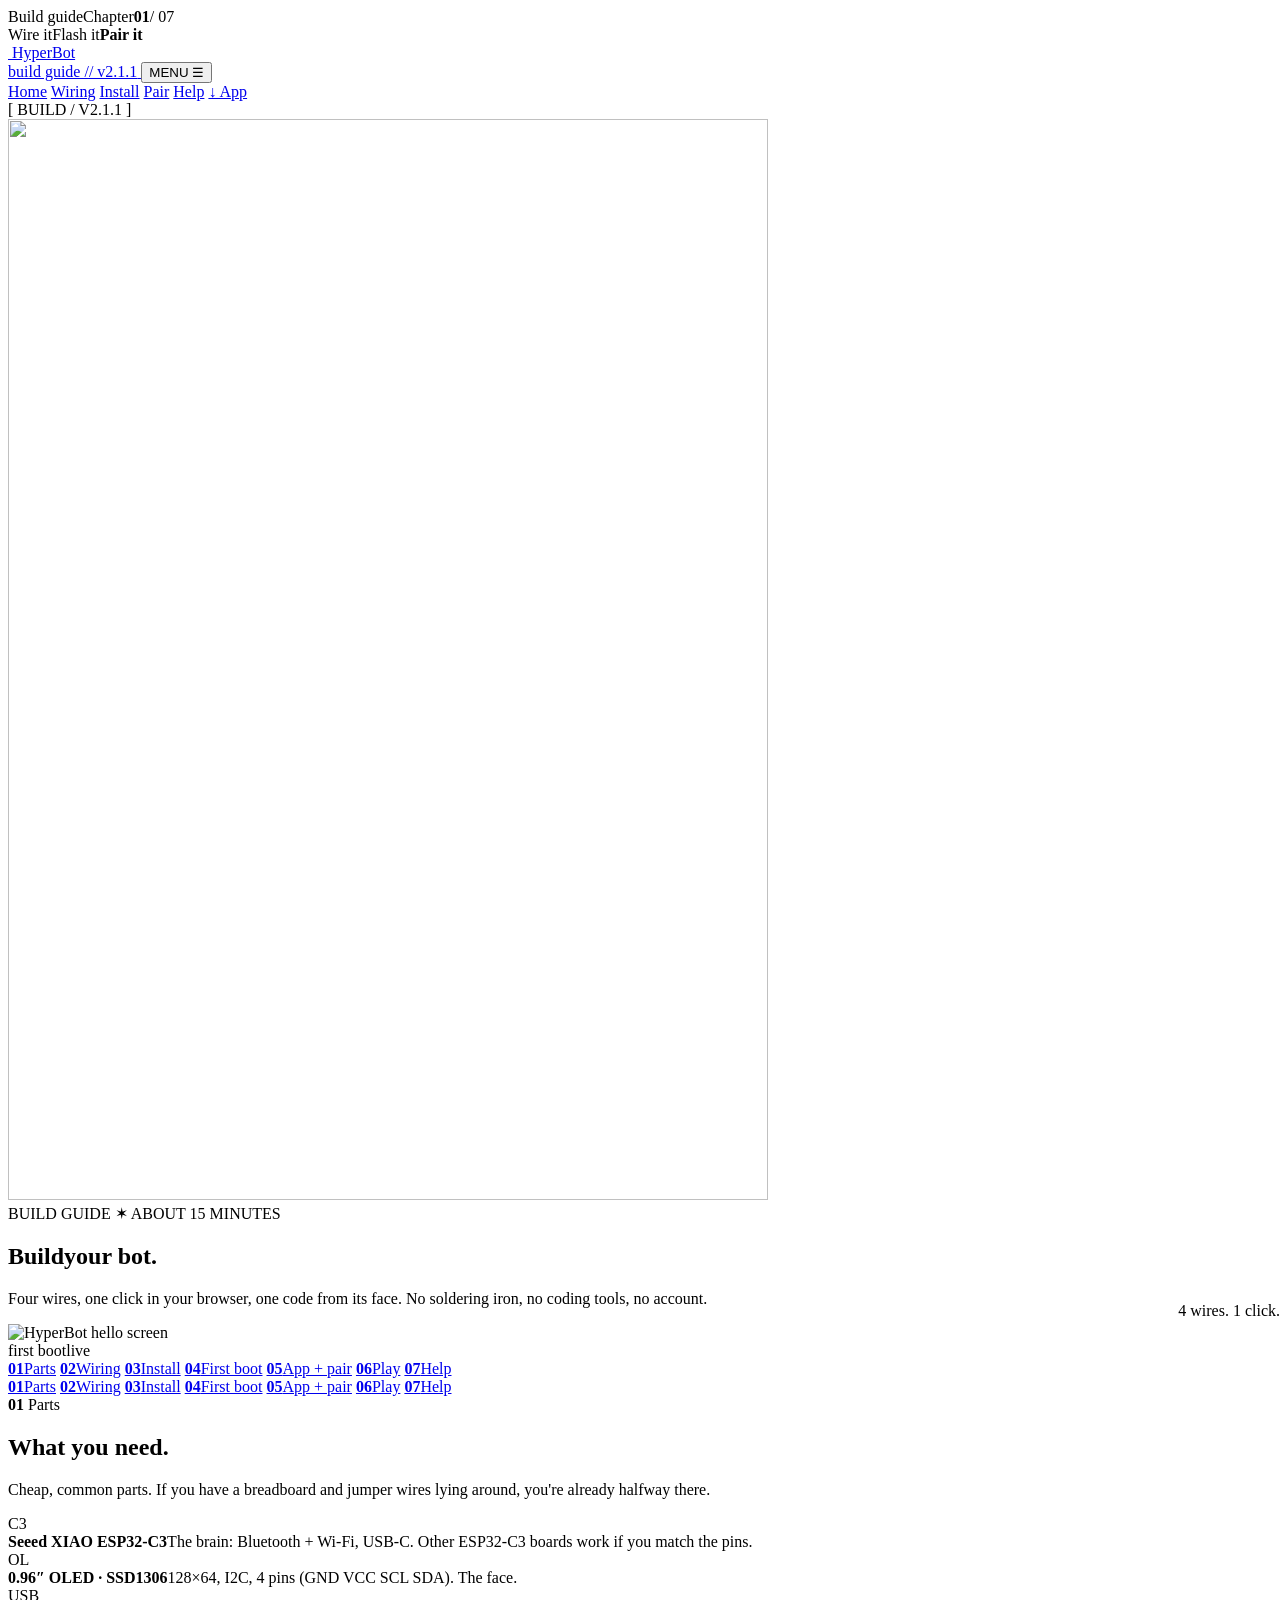
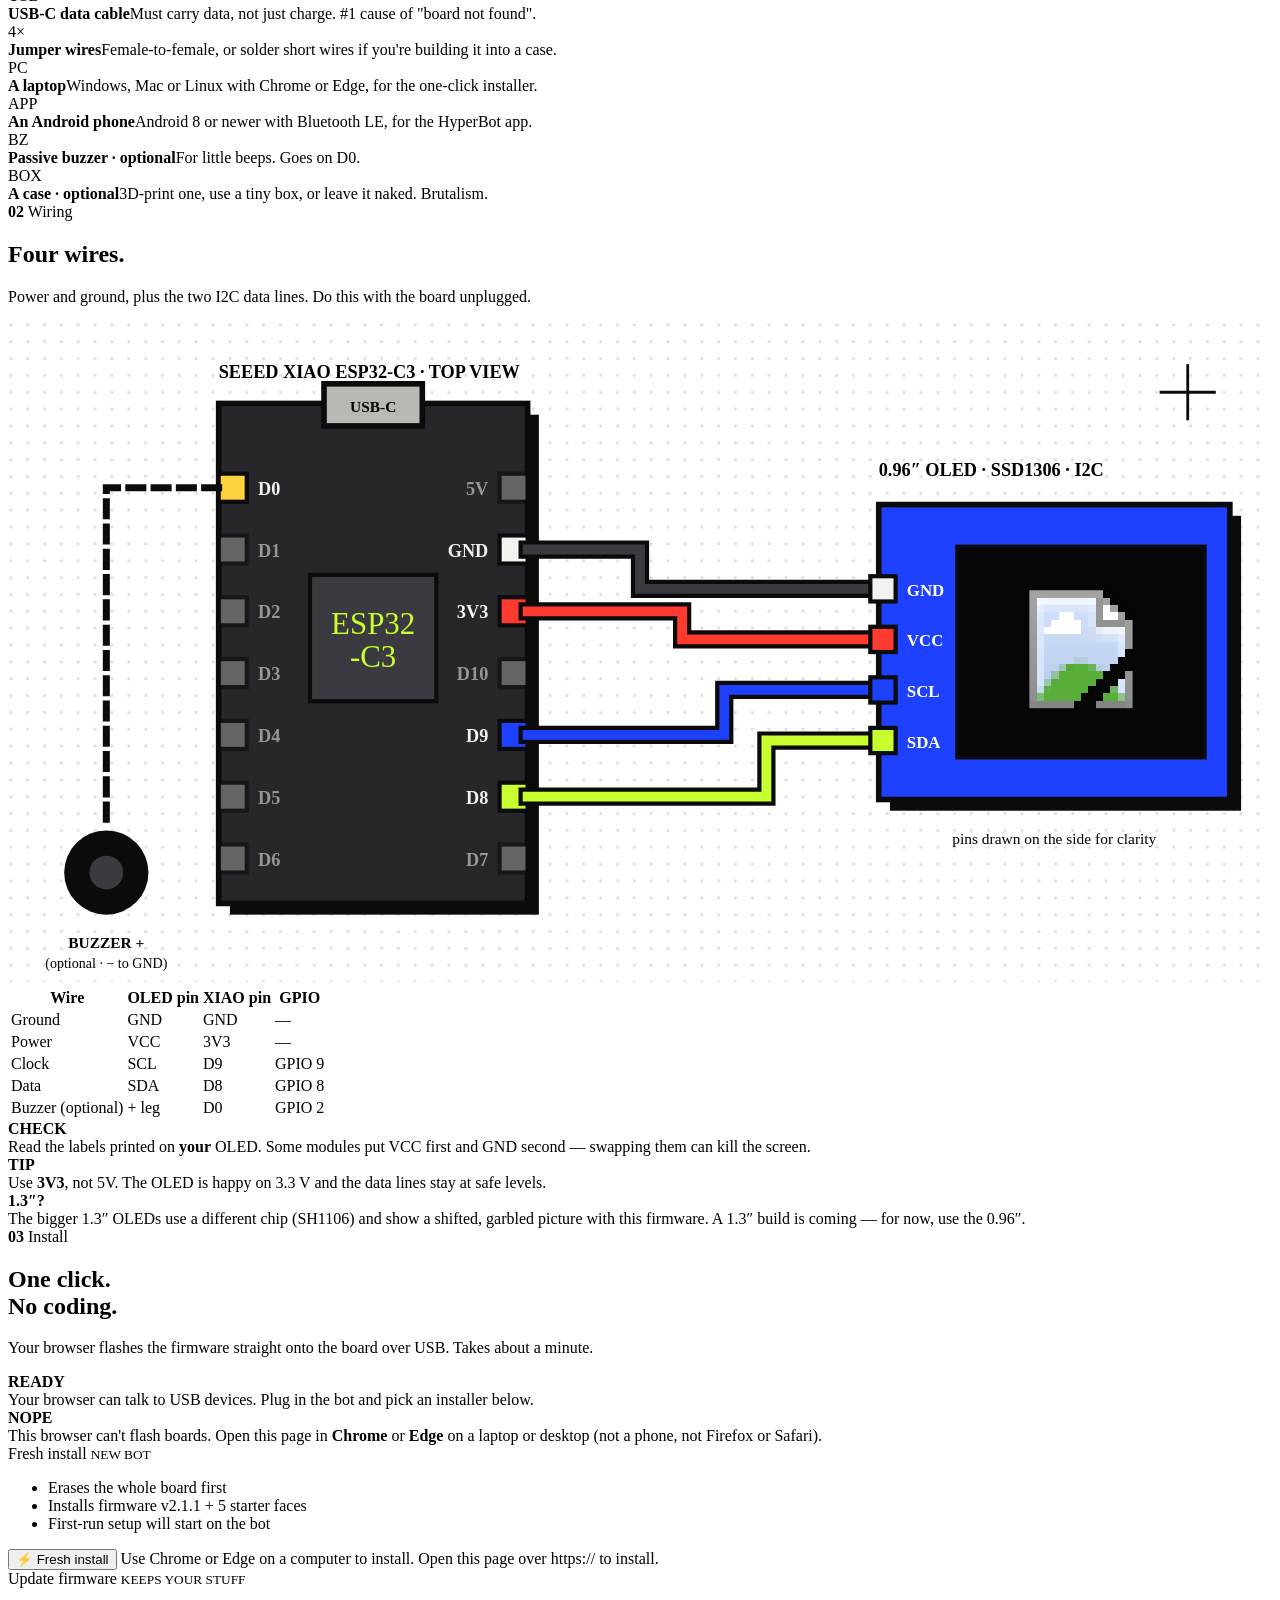
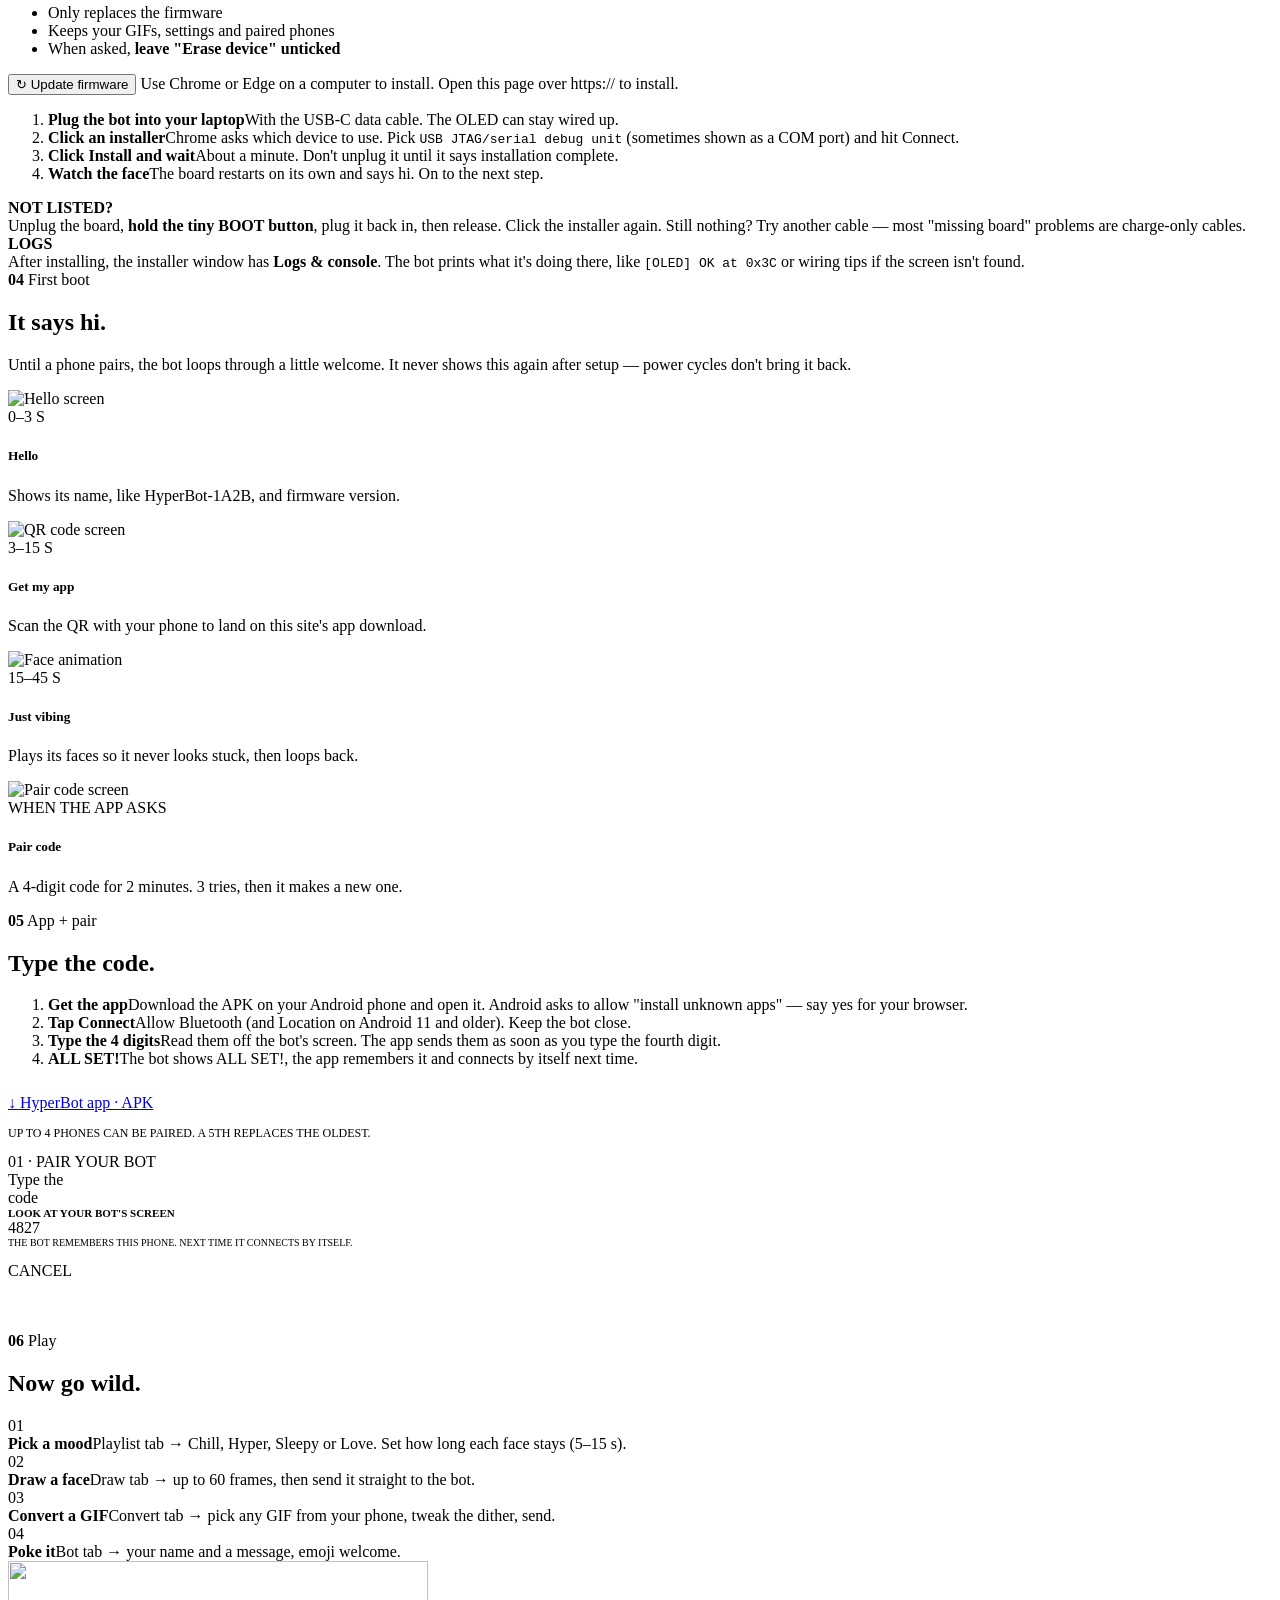
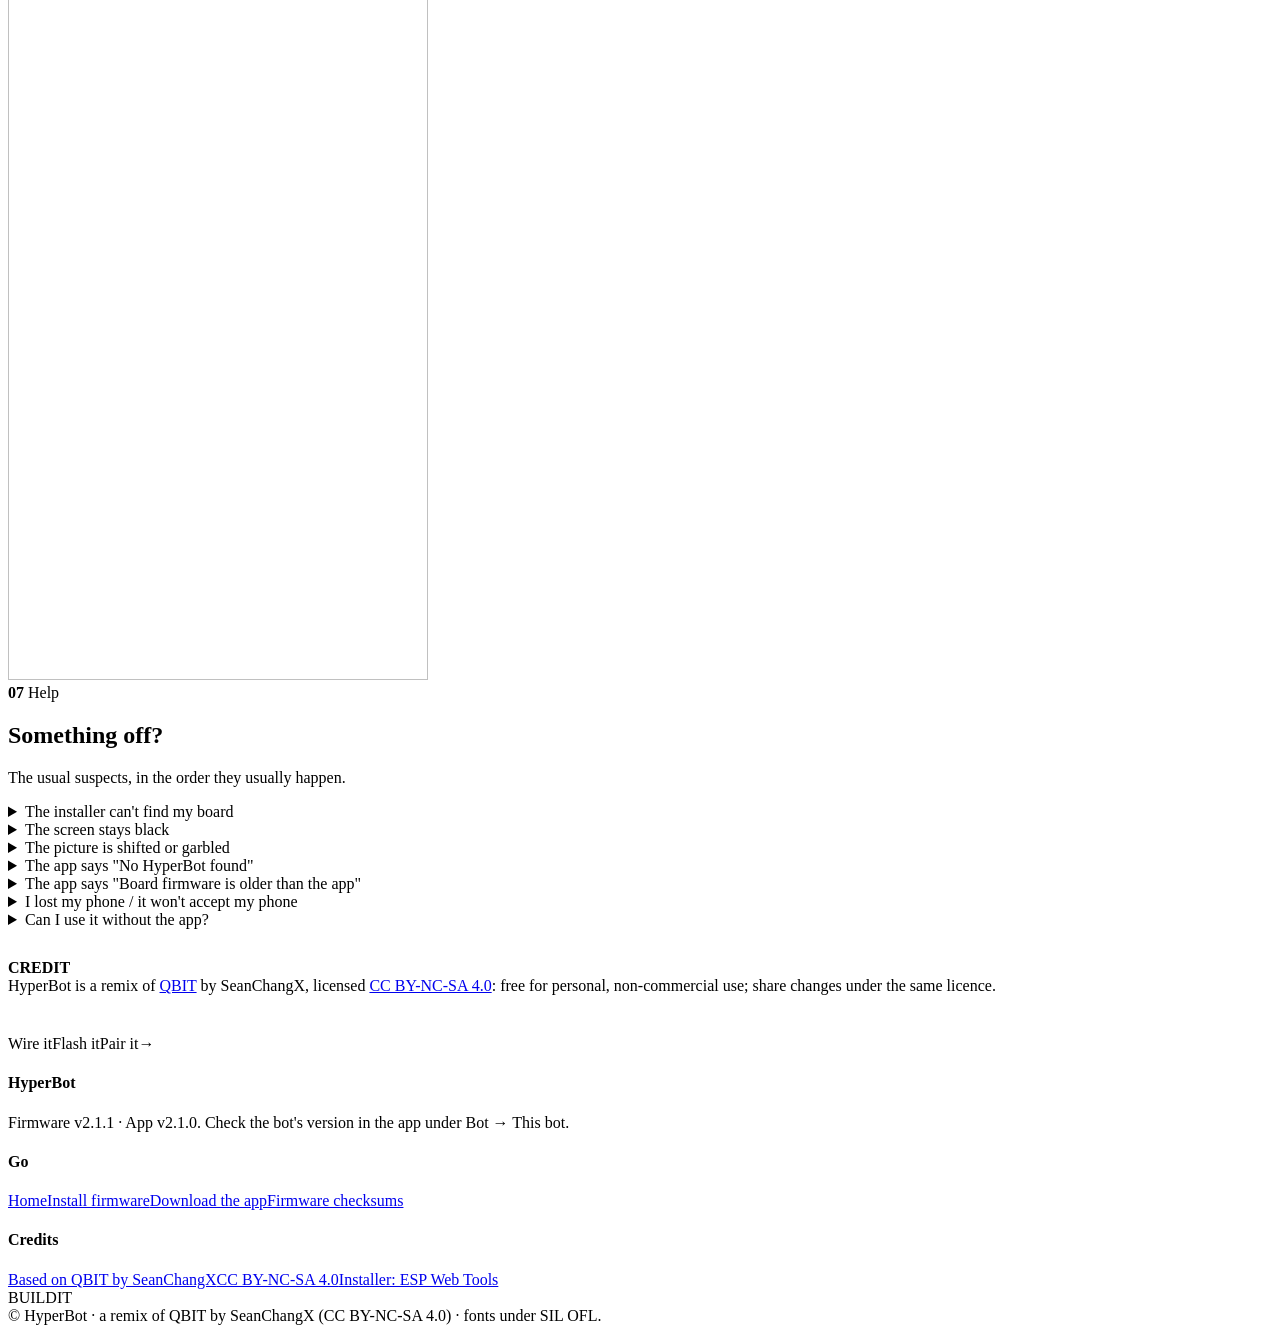
==== web/build.html @ a60280fb "DONE" ====
<!doctype html>
<html lang="en">
<head>
<meta charset="utf-8">
<meta name="viewport" content="width=device-width, initial-scale=1">
<title>Build your HyperBot — wiring, installer, setup</title>
<meta name="description" content="Wire an ESP32-C3 to a 0.96 inch OLED, flash HyperBot from your browser in one click, then pair it with the Android app.">
<meta property="og:title" content="Build your HyperBot">
<meta property="og:image" content="/assets/img/og.png">
<meta name="theme-color" content="#0b0b0c">
<link rel="icon" href="/favicon.svg" type="image/svg+xml">
<link rel="preload" href="/assets/img/winged_grey.webp" as="image">
<link rel="stylesheet" href="/assets/css/site.css">
<script type="module" src="https://unpkg.com/esp-web-tools@10/dist/web/install-button.js?module"></script>
<noscript><style>.reveal,.frame-in>*,.line-mask>span,.intro,.pop-in{opacity:1!important;transform:none!important;clip-path:none!important}.frame-in::after{display:none}</style></noscript>
</head>
<body>
<div class="progress-bar" aria-hidden="true"></div>
<div class="rail l" aria-hidden="true"><span>Build guide</span><i></i><span>Chapter</span><b data-chapter>01</b><span>/ 07</span></div>
<div class="rail r" aria-hidden="true"><span>Wire it</span><i></i><span>Flash it</span><i></i><b>Pair it</b></div>

<header class="nav">
  <div class="wrap">
    <a class="brand" href="/">
      <span class="brand-tile"><img src="/assets/img/logo.svg" alt=""></span>
      <span><span class="brand-name">HyperBot</span><br><span class="brand-tag">build guide // v2.1.1</span></span>
    </a>
    <button class="nav-toggle" aria-expanded="false" aria-label="Menu">MENU ☰</button>
    <nav class="nav-links">
      <a href="/">Home</a>
      <a href="#wiring">Wiring</a>
      <a class="active" href="#install">Install</a>
      <a href="#pair">Pair</a>
      <a href="#help">Help</a>
      <a class="cta" href="/downloads/HyperBot-2.1.0.apk" download>↓ App</a>
    </nav>
  </div>
</header>

<!-- ============================================================ HERO -->
<section class="build-hero grid-bg">
  <span class="coord" style="left:24px;top:20px">[ BUILD / V2.1.1 ]</span>
  <div class="wrap">
    <img class="art build-winged intro d2" data-speed="-0.1" src="/assets/img/winged_grey.webp" alt="" aria-hidden="true" width="760" height="1081">
    <div class="build-hero-grid">
      <div>
        <div class="kicker intro"><span data-type="BUILD GUIDE ✶ ABOUT 15 MINUTES">BUILD GUIDE ✶ ABOUT 15 MINUTES</span></div>
        <h1 class="h1" style="margin-top:20px"><span class="line-mask"><span>Build</span></span><span class="line-mask"><span>your <span class="block-blue">bot.</span></span></span></h1>
        <p class="lead intro d1">Four wires, one click in your browser, one code from its face. No soldering iron, no coding tools, no account.</p>
      </div>
      <div style="position:relative" class="intro d2 framed">
        <span class="scanline"></span>
        <div class="oled"><img src="/assets/faces/setup_hello.png" alt="HyperBot hello screen"></div>
        <div class="oled-cap"><span>first boot</span><span class="live">live</span></div>
        <span class="sticker pop-in" style="position:absolute;right:-8px;top:-22px">4 wires. 1 click.</span>
      </div>
    </div>
    <nav class="progress intro d3" aria-label="Steps">
      <a href="#parts"><b>01</b>Parts</a>
      <a href="#wiring"><b>02</b>Wiring</a>
      <a href="#install"><b>03</b>Install</a>
      <a href="#boot"><b>04</b>First boot</a>
      <a href="#pair"><b>05</b>App + pair</a>
      <a href="#use"><b>06</b>Play</a>
      <a href="#help"><b>07</b>Help</a>
    </nav>
  </div>
</section>
<div class="meander" aria-hidden="true"></div>

<div class="wrap layout">
  <aside class="side" aria-label="Chapters">
    <a href="#parts"><b>01</b>Parts</a>
    <a href="#wiring"><b>02</b>Wiring</a>
    <a href="#install"><b>03</b>Install</a>
    <a href="#boot"><b>04</b>First boot</a>
    <a href="#pair"><b>05</b>App + pair</a>
    <a href="#use"><b>06</b>Play</a>
    <a href="#help"><b>07</b>Help</a>
  </aside>

  <main>
    <!-- ======================================================== 01 PARTS -->
    <section class="chapter" id="parts">
      <div class="sec-num reveal fade"><b>01</b> Parts</div>
      <h2 class="h2 reveal l">What you <span class="block-lime">need.</span></h2>
      <p class="lead reveal fade">Cheap, common parts. If you have a breadboard and jumper wires lying around, you're already halfway there.</p>
      <div class="parts" data-stagger="0.06">
        <div class="part"><span class="ico">C3</span><div><strong>Seeed XIAO ESP32-C3</strong><span>The brain: Bluetooth + Wi-Fi, USB-C. Other ESP32-C3 boards work if you match the pins.</span></div></div>
        <div class="part"><span class="ico">OL</span><div><strong>0.96″ OLED · SSD1306</strong><span>128×64, I2C, 4 pins (GND VCC SCL SDA). The face.</span></div></div>
        <div class="part"><span class="ico">USB</span><div><strong>USB-C data cable</strong><span>Must carry data, not just charge. #1 cause of "board not found".</span></div></div>
        <div class="part"><span class="ico">4×</span><div><strong>Jumper wires</strong><span>Female-to-female, or solder short wires if you're building it into a case.</span></div></div>
        <div class="part"><span class="ico">PC</span><div><strong>A laptop</strong><span>Windows, Mac or Linux with Chrome or Edge, for the one-click installer.</span></div></div>
        <div class="part"><span class="ico">APP</span><div><strong>An Android phone</strong><span>Android 8 or newer with Bluetooth LE, for the HyperBot app.</span></div></div>
        <div class="part opt"><span class="ico">BZ</span><div><strong>Passive buzzer · optional</strong><span>For little beeps. Goes on D0.</span></div></div>
        <div class="part opt"><span class="ico">BOX</span><div><strong>A case · optional</strong><span>3D-print one, use a tiny box, or leave it naked. Brutalism.</span></div></div>
      </div>
    </section>

    <!-- ======================================================== 02 WIRING -->
    <section class="chapter" id="wiring">
      <div class="sec-num reveal fade"><b>02</b> Wiring</div>
      <h2 class="h2 reveal l">Four <span class="block-blue">wires.</span></h2>
      <p class="lead">Power and ground, plus the two I2C data lines. Do this with the board unplugged.</p>

      <div class="wiring frame-in framed">
        <svg viewBox="0 0 900 470" role="img" aria-label="Wiring diagram: XIAO 3V3 to OLED VCC, GND to GND, D9 to SCL, D8 to SDA">
          <defs>
            <pattern id="dots" width="12" height="12" patternUnits="userSpaceOnUse"><circle cx="2" cy="2" r="1.2" fill="#0b0b0c" opacity=".14"/></pattern>
          </defs>
          <rect width="900" height="470" fill="url(#dots)"/>
          <!-- XIAO board -->
          <text x="150" y="40" font-family="Space Mono" font-weight="700" font-size="13">SEEED XIAO ESP32-C3 · TOP VIEW</text>
          <rect x="158" y="66" width="220" height="356" fill="#0b0b0c"/>
          <rect x="150" y="58" width="220" height="356" fill="#26262b" stroke="#0b0b0c" stroke-width="4"/>
          <rect x="225" y="44" width="70" height="30" fill="#b9b9b4" stroke="#0b0b0c" stroke-width="4"/>
          <text x="260" y="64" text-anchor="middle" font-family="Space Mono" font-weight="700" font-size="11">USB-C</text>
          <rect x="215" y="180" width="90" height="90" fill="#3a3a40" stroke="#0b0b0c" stroke-width="3"/>
          <text x="260" y="222" text-anchor="middle" fill="#c8ff2e" font-family="Anton" font-size="22">ESP32</text>
          <text x="260" y="246" text-anchor="middle" fill="#c8ff2e" font-family="Anton" font-size="22">-C3</text>
          <g font-family="Space Mono" font-weight="700" font-size="13" fill="#f3f2ee">
            <!-- left pins -->
            <g><rect x="150" y="108" width="20" height="20" fill="#ffd23f" stroke="#0b0b0c" stroke-width="3"/><text x="178" y="123">D0</text></g>
            <g opacity=".55"><rect x="150" y="152" width="20" height="20" fill="#9a9a95" stroke="#0b0b0c" stroke-width="3"/><text x="178" y="167">D1</text></g>
            <g opacity=".55"><rect x="150" y="196" width="20" height="20" fill="#9a9a95" stroke="#0b0b0c" stroke-width="3"/><text x="178" y="211">D2</text></g>
            <g opacity=".55"><rect x="150" y="240" width="20" height="20" fill="#9a9a95" stroke="#0b0b0c" stroke-width="3"/><text x="178" y="255">D3</text></g>
            <g opacity=".55"><rect x="150" y="284" width="20" height="20" fill="#9a9a95" stroke="#0b0b0c" stroke-width="3"/><text x="178" y="299">D4</text></g>
            <g opacity=".55"><rect x="150" y="328" width="20" height="20" fill="#9a9a95" stroke="#0b0b0c" stroke-width="3"/><text x="178" y="343">D5</text></g>
            <g opacity=".55"><rect x="150" y="372" width="20" height="20" fill="#9a9a95" stroke="#0b0b0c" stroke-width="3"/><text x="178" y="387">D6</text></g>
            <!-- right pins -->
            <g opacity=".55"><rect x="350" y="108" width="20" height="20" fill="#9a9a95" stroke="#0b0b0c" stroke-width="3"/><text x="342" y="123" text-anchor="end">5V</text></g>
            <g><rect x="350" y="152" width="20" height="20" fill="#f3f2ee" stroke="#0b0b0c" stroke-width="3"/><text x="342" y="167" text-anchor="end">GND</text></g>
            <g><rect x="350" y="196" width="20" height="20" fill="#ff3b30" stroke="#0b0b0c" stroke-width="3"/><text x="342" y="211" text-anchor="end">3V3</text></g>
            <g opacity=".55"><rect x="350" y="240" width="20" height="20" fill="#9a9a95" stroke="#0b0b0c" stroke-width="3"/><text x="342" y="255" text-anchor="end">D10</text></g>
            <g><rect x="350" y="284" width="20" height="20" fill="#1e40ff" stroke="#0b0b0c" stroke-width="3"/><text x="342" y="299" text-anchor="end">D9</text></g>
            <g><rect x="350" y="328" width="20" height="20" fill="#c8ff2e" stroke="#0b0b0c" stroke-width="3"/><text x="342" y="343" text-anchor="end">D8</text></g>
            <g opacity=".55"><rect x="350" y="372" width="20" height="20" fill="#9a9a95" stroke="#0b0b0c" stroke-width="3"/><text x="342" y="387" text-anchor="end">D7</text></g>
          </g>

          <!-- wires: ink casing, then colour -->
          <g fill="none" stroke-linejoin="miter" stroke-linecap="square">
            <g stroke="#0b0b0c" stroke-width="13">
              <path d="M370 162 H450 V190 H620"/><path d="M370 206 H480 V226 H620"/>
              <path d="M370 294 H510 V262 H620"/><path d="M370 338 H540 V298 H620"/>
            </g>
            <path d="M370 162 H450 V190 H620" stroke="#3a3a40" stroke-width="7"/>
            <path d="M370 206 H480 V226 H620" stroke="#ff3b30" stroke-width="7"/>
            <path d="M370 294 H510 V262 H620" stroke="#1e40ff" stroke-width="7"/>
            <path d="M370 338 H540 V298 H620" stroke="#c8ff2e" stroke-width="7"/>
            <!-- optional buzzer -->
            <path d="M150 118 H70 V360" stroke="#0b0b0c" stroke-width="5" stroke-dasharray="10 8"/>
          </g>
          <circle cx="70" cy="392" r="30" fill="#0b0b0c"/>
          <circle cx="70" cy="392" r="12" fill="#3a3a40"/>
          <text x="70" y="446" text-anchor="middle" font-family="Space Mono" font-weight="700" font-size="11">BUZZER +</text>
          <text x="70" y="460" text-anchor="middle" font-family="Space Mono" font-size="10">(optional · − to GND)</text>

          <!-- OLED module -->
          <text x="620" y="110" font-family="Space Mono" font-weight="700" font-size="13">0.96″ OLED · SSD1306 · I2C</text>
          <rect x="628" y="138" width="250" height="210" fill="#0b0b0c"/>
          <rect x="620" y="130" width="250" height="210" fill="#1e40ff" stroke="#0b0b0c" stroke-width="4"/>
          <rect x="676" y="160" width="176" height="150" fill="#050505" stroke="#0b0b0c" stroke-width="3"/>
          <image href="/assets/faces/emotion_uwu.gif" x="680" y="191" width="168" height="84" style="image-rendering:pixelated"/>
          <g font-family="Space Mono" font-weight="700" font-size="12" fill="#ffffff">
            <rect x="614" y="181" width="18" height="18" fill="#f3f2ee" stroke="#0b0b0c" stroke-width="3"/><text x="640" y="195">GND</text>
            <rect x="614" y="217" width="18" height="18" fill="#ff3b30" stroke="#0b0b0c" stroke-width="3"/><text x="640" y="231">VCC</text>
            <rect x="614" y="253" width="18" height="18" fill="#1e40ff" stroke="#0b0b0c" stroke-width="3"/><text x="640" y="267">SCL</text>
            <rect x="614" y="289" width="18" height="18" fill="#c8ff2e" stroke="#0b0b0c" stroke-width="3"/><text x="640" y="303">SDA</text>
          </g>
          <text x="745" y="372" text-anchor="middle" font-family="Space Mono" font-size="11">pins drawn on the side for clarity</text>
          <!-- crosshair -->
          <g stroke="#0b0b0c" stroke-width="2"><line x1="840" y1="30" x2="840" y2="70"/><line x1="820" y1="50" x2="860" y2="50"/></g>
        </svg>
      </div>

      <table class="pin-table reveal rise">
        <thead><tr><th>Wire</th><th>OLED pin</th><th>XIAO pin</th><th>GPIO</th></tr></thead>
        <tbody>
          <tr><td><span class="swatch" style="background:#3a3a40"></span>Ground</td><td>GND</td><td>GND</td><td>—</td></tr>
          <tr><td><span class="swatch" style="background:#ff3b30"></span>Power</td><td>VCC</td><td>3V3</td><td>—</td></tr>
          <tr><td><span class="swatch" style="background:#1e40ff"></span>Clock</td><td>SCL</td><td>D9</td><td>GPIO 9</td></tr>
          <tr><td><span class="swatch" style="background:#c8ff2e"></span>Data</td><td>SDA</td><td>D8</td><td>GPIO 8</td></tr>
          <tr><td><span class="swatch" style="background:#ffd23f"></span>Buzzer (optional)</td><td>+ leg</td><td>D0</td><td>GPIO 2</td></tr>
        </tbody>
      </table>
      <div class="note warn"><b class="tag">CHECK</b><div>Read the labels printed on <b>your</b> OLED. Some modules put VCC first and GND second — swapping them can kill the screen.</div></div>
      <div class="note"><b class="tag">TIP</b><div>Use <b>3V3</b>, not 5V. The OLED is happy on 3.3 V and the data lines stay at safe levels.</div></div>
      <div class="note"><b class="tag">1.3″?</b><div>The bigger 1.3″ OLEDs use a different chip (SH1106) and show a shifted, garbled picture with this firmware. A 1.3″ build is coming — for now, use the 0.96″.</div></div>
    </section>

    <!-- ======================================================== 03 INSTALL -->
    <section class="chapter" id="install">
      <div class="sec-num reveal fade"><b>03</b> Install</div>
      <h2 class="h2 reveal l">One click.<br><span class="block-lime">No coding.</span></h2>
      <p class="lead">Your browser flashes the firmware straight onto the board over USB. Takes about a minute.</p>

      <div class="browser-check">
        <div class="note ok" style="background:var(--lime)"><b class="tag">READY</b><div>Your browser can talk to USB devices. Plug in the bot and pick an installer below.</div></div>
        <div class="note bad"><b class="tag">NOPE</b><div>This browser can't flash boards. Open this page in <b>Chrome</b> or <b>Edge</b> on a laptop or desktop (not a phone, not Firefox or Safari).</div></div>
      </div>

      <div class="installers" data-stagger="0.12">
        <div class="installer fresh">
          <div class="h3">Fresh install <small>NEW BOT</small></div>
          <ul>
            <li>Erases the whole board first</li>
            <li>Installs firmware v2.1.1 + 5 starter faces</li>
            <li>First-run setup will start on the bot</li>
          </ul>
          <esp-web-install-button manifest="/firmware/manifest-fresh.json">
            <button slot="activate" class="btn ink">⚡ Fresh install</button>
            <span slot="unsupported" class="unsupported">Use Chrome or Edge on a computer to install.</span>
            <span slot="not-allowed" class="unsupported">Open this page over https:// to install.</span>
          </esp-web-install-button>
        </div>
        <div class="installer">
          <div class="h3">Update firmware <small>KEEPS YOUR STUFF</small></div>
          <ul>
            <li>Only replaces the firmware</li>
            <li>Keeps your GIFs, settings and paired phones</li>
            <li>When asked, <b>leave "Erase device" unticked</b></li>
          </ul>
          <esp-web-install-button manifest="/firmware/manifest-update.json">
            <button slot="activate" class="btn blue">↻ Update firmware</button>
            <span slot="unsupported" class="unsupported">Use Chrome or Edge on a computer to install.</span>
            <span slot="not-allowed" class="unsupported">Open this page over https:// to install.</span>
          </esp-web-install-button>
        </div>
      </div>

      <ol class="howto" data-stagger="0.08">
        <li><div><strong>Plug the bot into your laptop</strong>With the USB-C data cable. The OLED can stay wired up.</div></li>
        <li><div><strong>Click an installer</strong>Chrome asks which device to use. Pick <code>USB JTAG/serial debug unit</code> (sometimes shown as a COM port) and hit Connect.</div></li>
        <li><div><strong>Click Install and wait</strong>About a minute. Don't unplug it until it says installation complete.</div></li>
        <li><div><strong>Watch the face</strong>The board restarts on its own and says hi. On to the next step.</div></li>
      </ol>
      <div class="note"><b class="tag">NOT LISTED?</b><div>Unplug the board, <b>hold the tiny BOOT button</b>, plug it back in, then release. Click the installer again. Still nothing? Try another cable — most "missing board" problems are charge-only cables.</div></div>
      <div class="note"><b class="tag">LOGS</b><div>After installing, the installer window has <b>Logs &amp; console</b>. The bot prints what it's doing there, like <code>[OLED] OK at 0x3C</code> or wiring tips if the screen isn't found.</div></div>
    </section>

    <!-- ======================================================== 04 FIRST BOOT -->
    <section class="chapter" id="boot">
      <div class="sec-num reveal fade"><b>04</b> First boot</div>
      <h2 class="h2 reveal l">It says <span class="block-blue">hi.</span></h2>
      <p class="lead">Until a phone pairs, the bot loops through a little welcome. It never shows this again after setup — power cycles don't bring it back.</p>
      <div class="screens" data-stagger="0.1">
        <div class="screen-card"><div class="oled"><img src="/assets/faces/setup_hello.png" alt="Hello screen"></div><span class="t">0–3 S</span><h5>Hello</h5><p>Shows its name, like HyperBot-1A2B, and firmware version.</p></div>
        <div class="screen-card"><div class="oled"><img src="/assets/faces/setup_qr.png" alt="QR code screen"></div><span class="t">3–15 S</span><h5>Get my app</h5><p>Scan the QR with your phone to land on this site's app download.</p></div>
        <div class="screen-card"><div class="oled"><img src="/assets/faces/emotion_uwu.gif" alt="Face animation"></div><span class="t">15–45 S</span><h5>Just vibing</h5><p>Plays its faces so it never looks stuck, then loops back.</p></div>
        <div class="screen-card"><div class="oled"><img src="/assets/faces/setup_pair.png" alt="Pair code screen"></div><span class="t">WHEN THE APP ASKS</span><h5>Pair code</h5><p>A 4-digit code for 2 minutes. 3 tries, then it makes a new one.</p></div>
      </div>
    </section>

    <!-- ======================================================== 05 PAIR -->
    <section class="chapter" id="pair">
      <div class="sec-num reveal fade"><b>05</b> App + pair</div>
      <h2 class="h2 reveal l">Type the <span class="block-lime">code.</span></h2>
      <div class="pair-grid">
        <div>
          <ol class="howto" style="margin-top:0" data-stagger="0.08">
            <li><div><strong>Get the app</strong>Download the APK on your Android phone and open it. Android asks to allow "install unknown apps" — say yes for your browser.</div></li>
            <li><div><strong>Tap Connect</strong>Allow Bluetooth (and Location on Android 11 and older). Keep the bot close.</div></li>
            <li><div><strong>Type the 4 digits</strong>Read them off the bot's screen. The app sends them as soon as you type the fourth digit.</div></li>
            <li><div><strong>ALL SET!</strong>The bot shows ALL SET!, the app remembers it and connects by itself next time.</div></li>
          </ol>
          <div class="btn-row" style="margin-top:26px">
            <a class="btn lime" href="/downloads/HyperBot-2.1.0.apk" download>↓ HyperBot app · APK</a>
          </div>
          <p class="mono" style="font-size:12px;margin-top:14px">UP TO 4 PHONES CAN BE PAIRED. A 5TH REPLACES THE OLDEST.</p>
        </div>
        <div class="pair-box reveal r framed" aria-hidden="true">
          <div class="tag">01 · PAIR YOUR BOT</div>
          <div class="h3">Type the<br>code</div>
          <div class="mono" style="font-size:11px;font-weight:700">LOOK AT YOUR BOT'S SCREEN</div>
          <div class="code">4827</div>
          <div class="mono" style="font-size:10px;color:var(--mute)">THE BOT REMEMBERS THIS PHONE. NEXT TIME IT CONNECTS BY ITSELF.</div>
          <div class="btnish" style="margin-top:14px">CANCEL</div>
          <div class="oled" style="margin-top:18px;box-shadow:none;padding:8px"><img src="/assets/faces/setup_allset.png" alt=""></div>
        </div>
      </div>
    </section>

    <!-- ======================================================== 06 USE -->
    <section class="chapter" id="use">
      <div class="sec-num reveal fade"><b>06</b> Play</div>
      <h2 class="h2 reveal l">Now go <span class="block-blue">wild.</span></h2>
      <div class="parts" data-stagger="0.08">
        <div class="part"><span class="ico">01</span><div><strong>Pick a mood</strong><span>Playlist tab → Chill, Hyper, Sleepy or Love. Set how long each face stays (5–15 s).</span></div></div>
        <div class="part"><span class="ico">02</span><div><strong>Draw a face</strong><span>Draw tab → up to 60 frames, then send it straight to the bot.</span></div></div>
        <div class="part"><span class="ico">03</span><div><strong>Convert a GIF</strong><span>Convert tab → pick any GIF from your phone, tweak the dither, send.</span></div></div>
        <div class="part"><span class="ico">04</span><div><strong>Poke it</strong><span>Bot tab → your name and a message, emoji welcome.</span></div></div>
      </div>
    </section>

    <!-- ======================================================== 07 HELP -->
    <section class="chapter" id="help">
      <img class="art help-colo" src="/assets/img/ruin_colosseum.webp" alt="" aria-hidden="true" width="420" height="719">
      <div class="sec-num reveal fade"><b>07</b> Help</div>
      <h2 class="h2 reveal l">Something <span class="block-ink">off?</span></h2>
      <p class="lead reveal fade">The usual suspects, in the order they usually happen.</p>
      <div data-stagger="0.06">
      <details class="faq"><summary>The installer can't find my board</summary><div>Use a data USB-C cable (try another one). Hold <b>BOOT</b> while plugging in, then click the installer again. Close Arduino IDE / PlatformIO / any serial monitor — only one program can use the port. No driver is needed for the XIAO ESP32-C3.</div></details>
      <details class="faq"><summary>The screen stays black</summary><div>Open <b>Logs &amp; console</b> in the installer. If it says <code>[OLED] NOT FOUND</code>, check VCC → 3V3, GND → GND and that SDA/SCL aren't swapped (SDA → D8, SCL → D9). The app also warns "screen not found" when it connects.</div></details>
      <details class="faq"><summary>The picture is shifted or garbled</summary><div>You probably have a 1.3″ OLED (SH1106 chip). This firmware drives the 0.96″ SSD1306. A 1.3″ build is on the way.</div></details>
      <details class="faq"><summary>The app says "No HyperBot found"</summary><div>Turn on Bluetooth, give the app the Bluetooth permission (and Location on Android 11 and older), and keep the bot within a couple of metres. If another phone is connected to it right now, disconnect that one first.</div></details>
      <details class="faq"><summary>The app says "Board firmware is older than the app"</summary><div>Plug the bot into a laptop and use <a href="#install">Update firmware</a>. Your GIFs and settings stay.</div></details>
      <details class="faq"><summary>I lost my phone / it won't accept my phone</summary><div>Reset the pairing without any phone: <b>unplug and replug the bot 5 times in a row</b>, each time within 6 seconds of powering on. The bot shows RESET DONE and setup runs again. Your GIFs stay. From a paired phone you can also use <b>Bot tab → This bot → Reset bot</b>.</div></details>
      <details class="faq"><summary>Can I use it without the app?</summary><div>Yes — it plays its faces on its own. On Wi-Fi it also has a small web dashboard at <code>hyperbot.local</code>; the Wi-Fi setup hotspot is called "HyperBot".</div></details>

      </div>
      <div class="note reveal rise" style="margin-top:30px"><b class="tag">CREDIT</b><div>HyperBot is a remix of <a href="https://github.com/SeanChangX/QBIT">QBIT</a> by SeanChangX, licensed <a href="https://creativecommons.org/licenses/by-nc-sa/4.0/">CC BY-NC-SA 4.0</a>: free for personal, non-commercial use; share changes under the same licence.</div></div>
    </section>
  </main>
</div>

<div class="meander ink" aria-hidden="true" style="margin-top:40px"></div>
<footer class="footer">
  <div class="footer-strip"><div class="wrap"><span>Wire it</span><i></i><span>Flash it</span><i></i><span>Pair it</span><i></i><span>→</span></div></div>
  <div class="wrap">
    <div class="footer-grid">
      <div><h4>HyperBot</h4><p>Firmware v2.1.1 · App v2.1.0. Check the bot's version in the app under Bot → This bot.</p></div>
      <div><h4>Go</h4><a href="/">Home</a><a href="#install">Install firmware</a><a href="/downloads/HyperBot-2.1.0.apk" download>Download the app</a><a href="/firmware/SHA256SUMS.txt">Firmware checksums</a></div>
      <div><h4>Credits</h4><a href="https://github.com/SeanChangX/QBIT" rel="noopener">Based on QBIT by SeanChangX</a><a href="https://creativecommons.org/licenses/by-nc-sa/4.0/" rel="noopener">CC BY-NC-SA 4.0</a><a href="https://github.com/esphome/esp-web-tools" rel="noopener">Installer: ESP Web Tools</a></div>
    </div>
    <div class="giant reveal wipe">BUILD<span>IT</span></div>
    <div class="credit">© <span data-year></span> HyperBot · a remix of QBIT by SeanChangX (CC BY-NC-SA 4.0) · fonts under SIL OFL.</div>
  </div>
</footer>

<script src="/assets/js/site.js" defer></script>
</body>
</html>
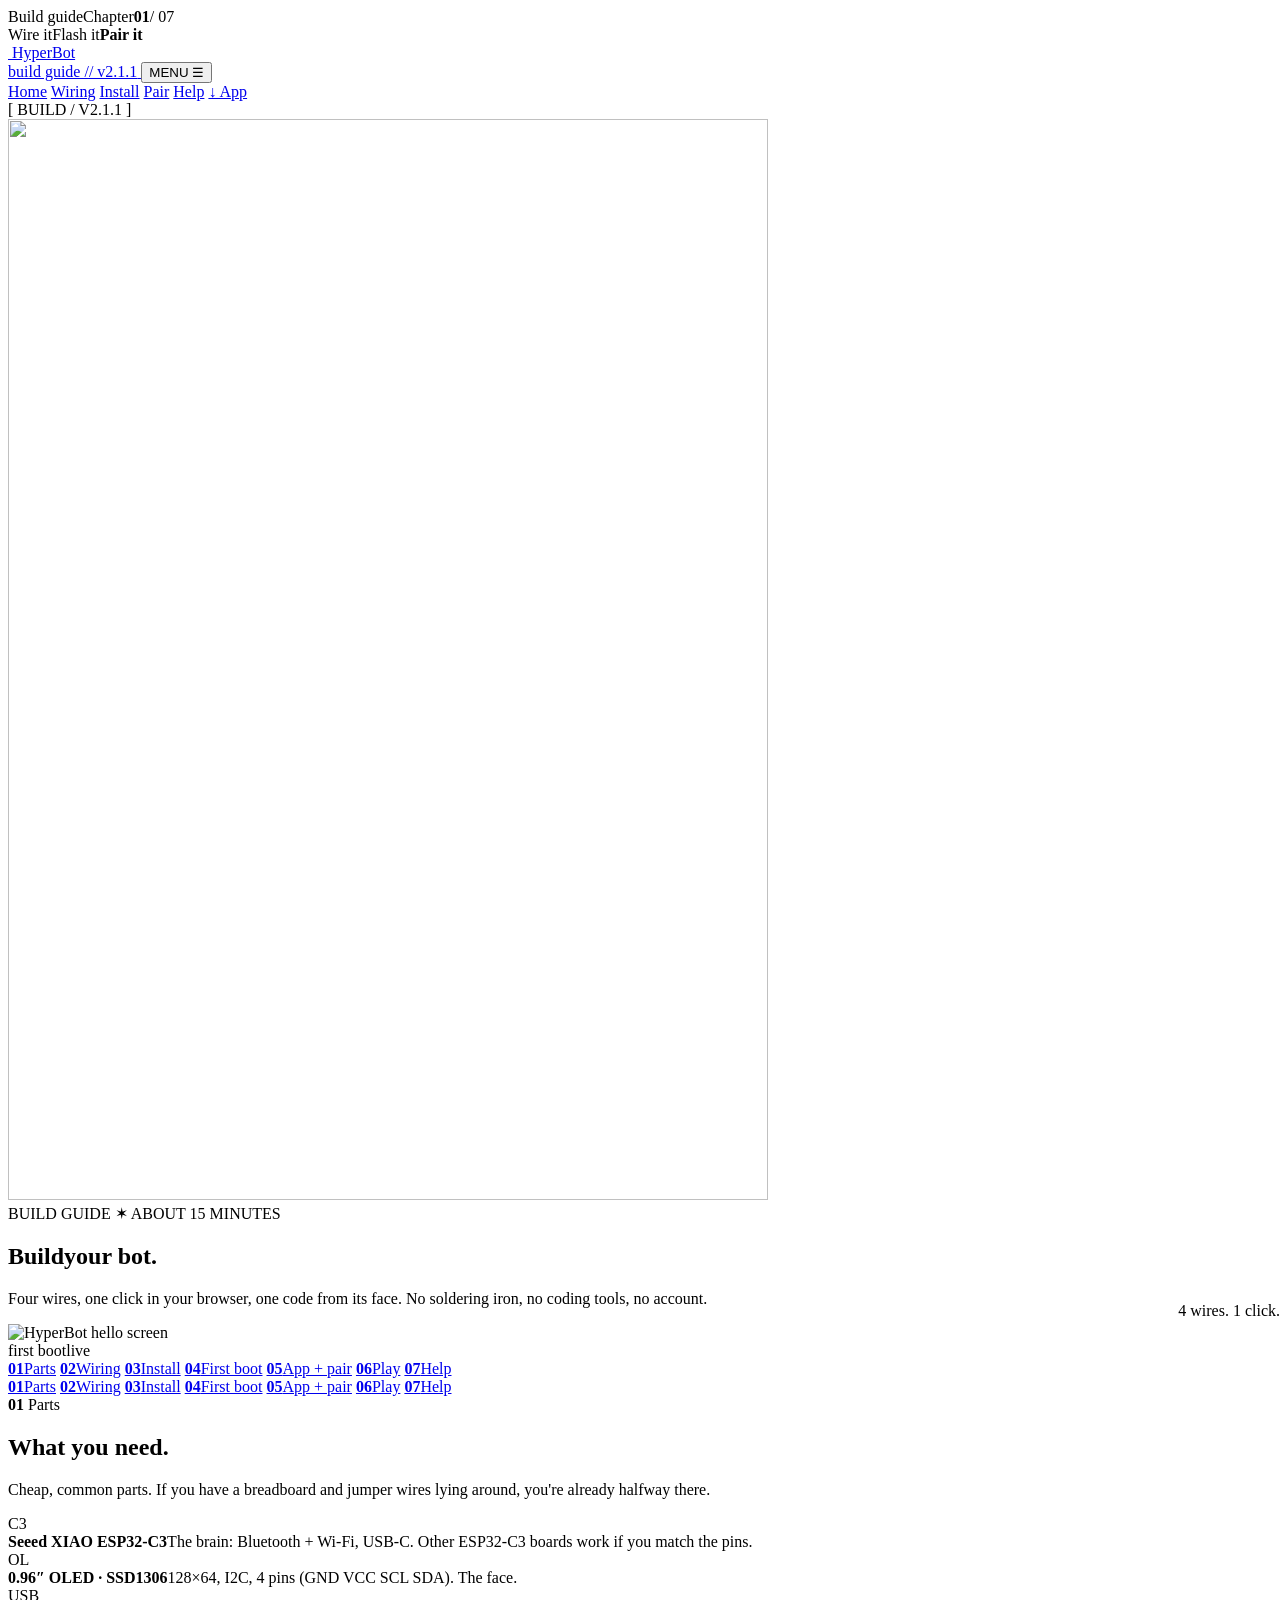
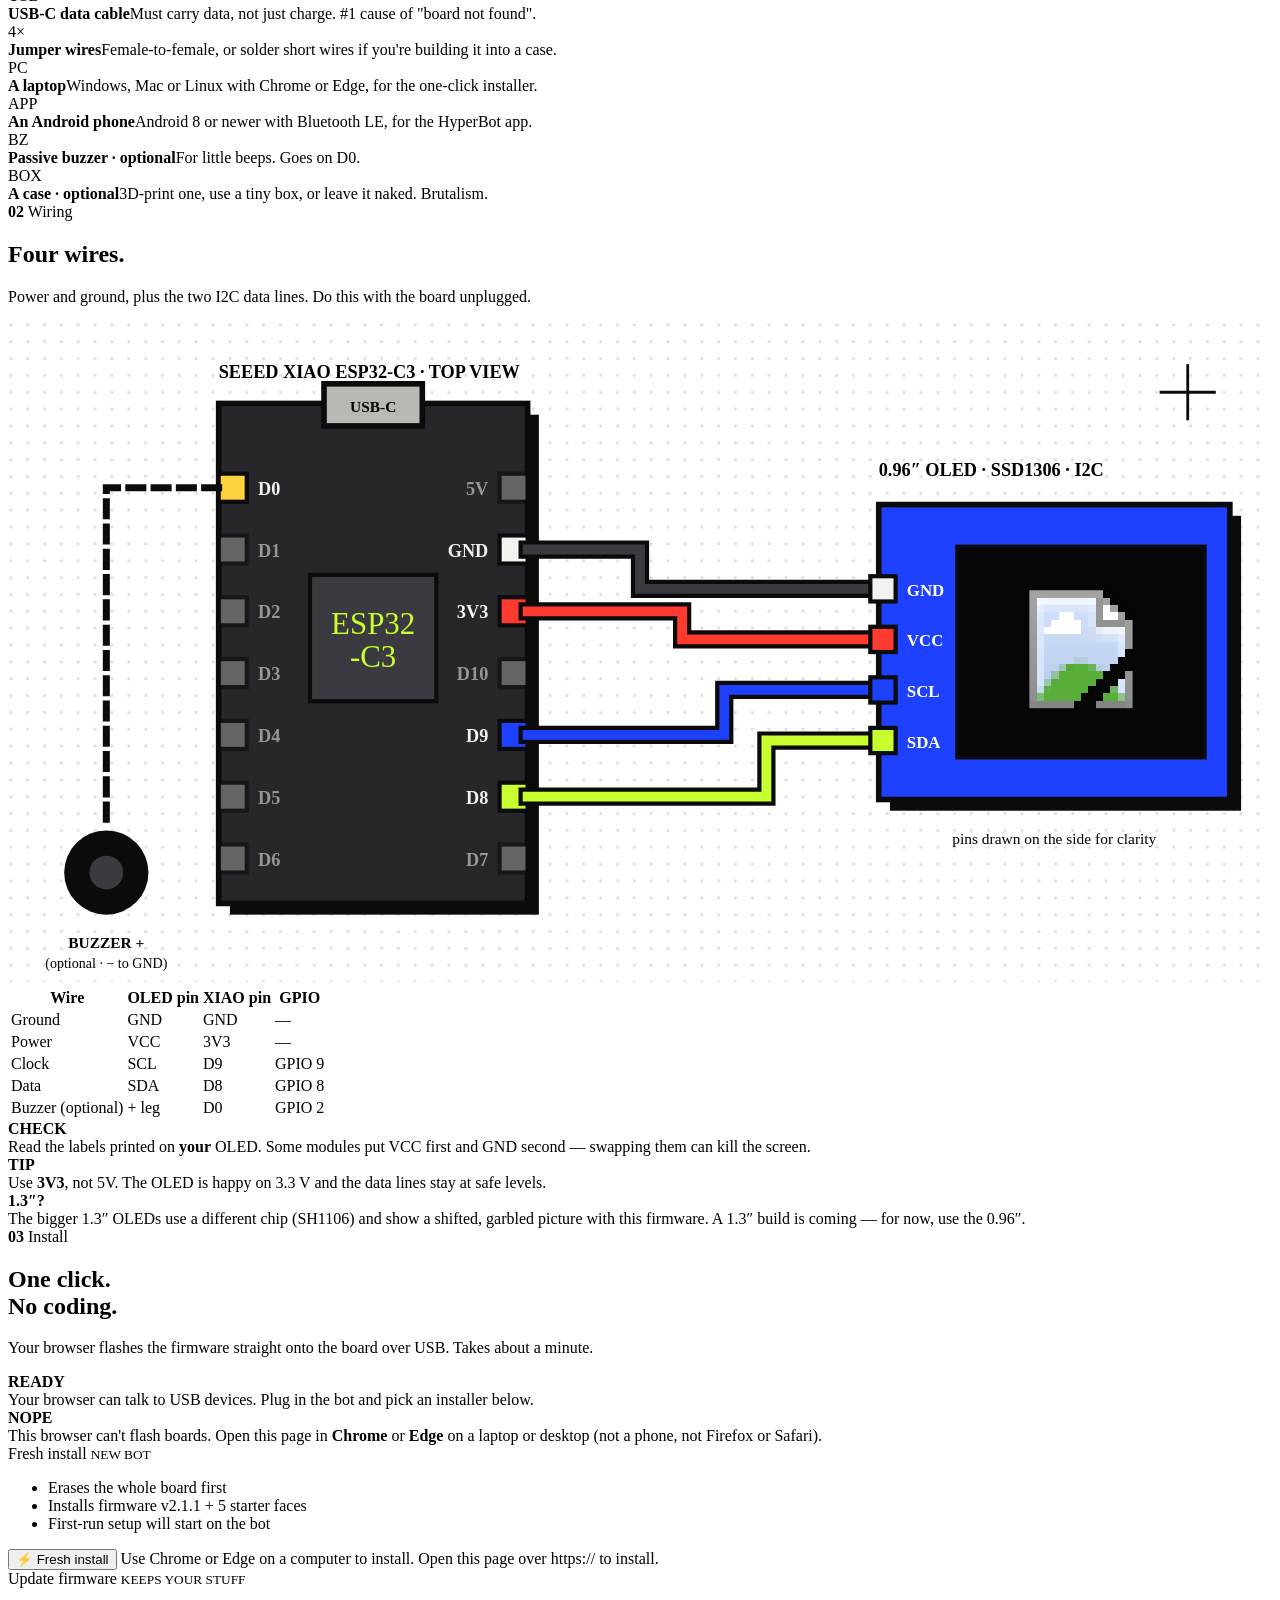
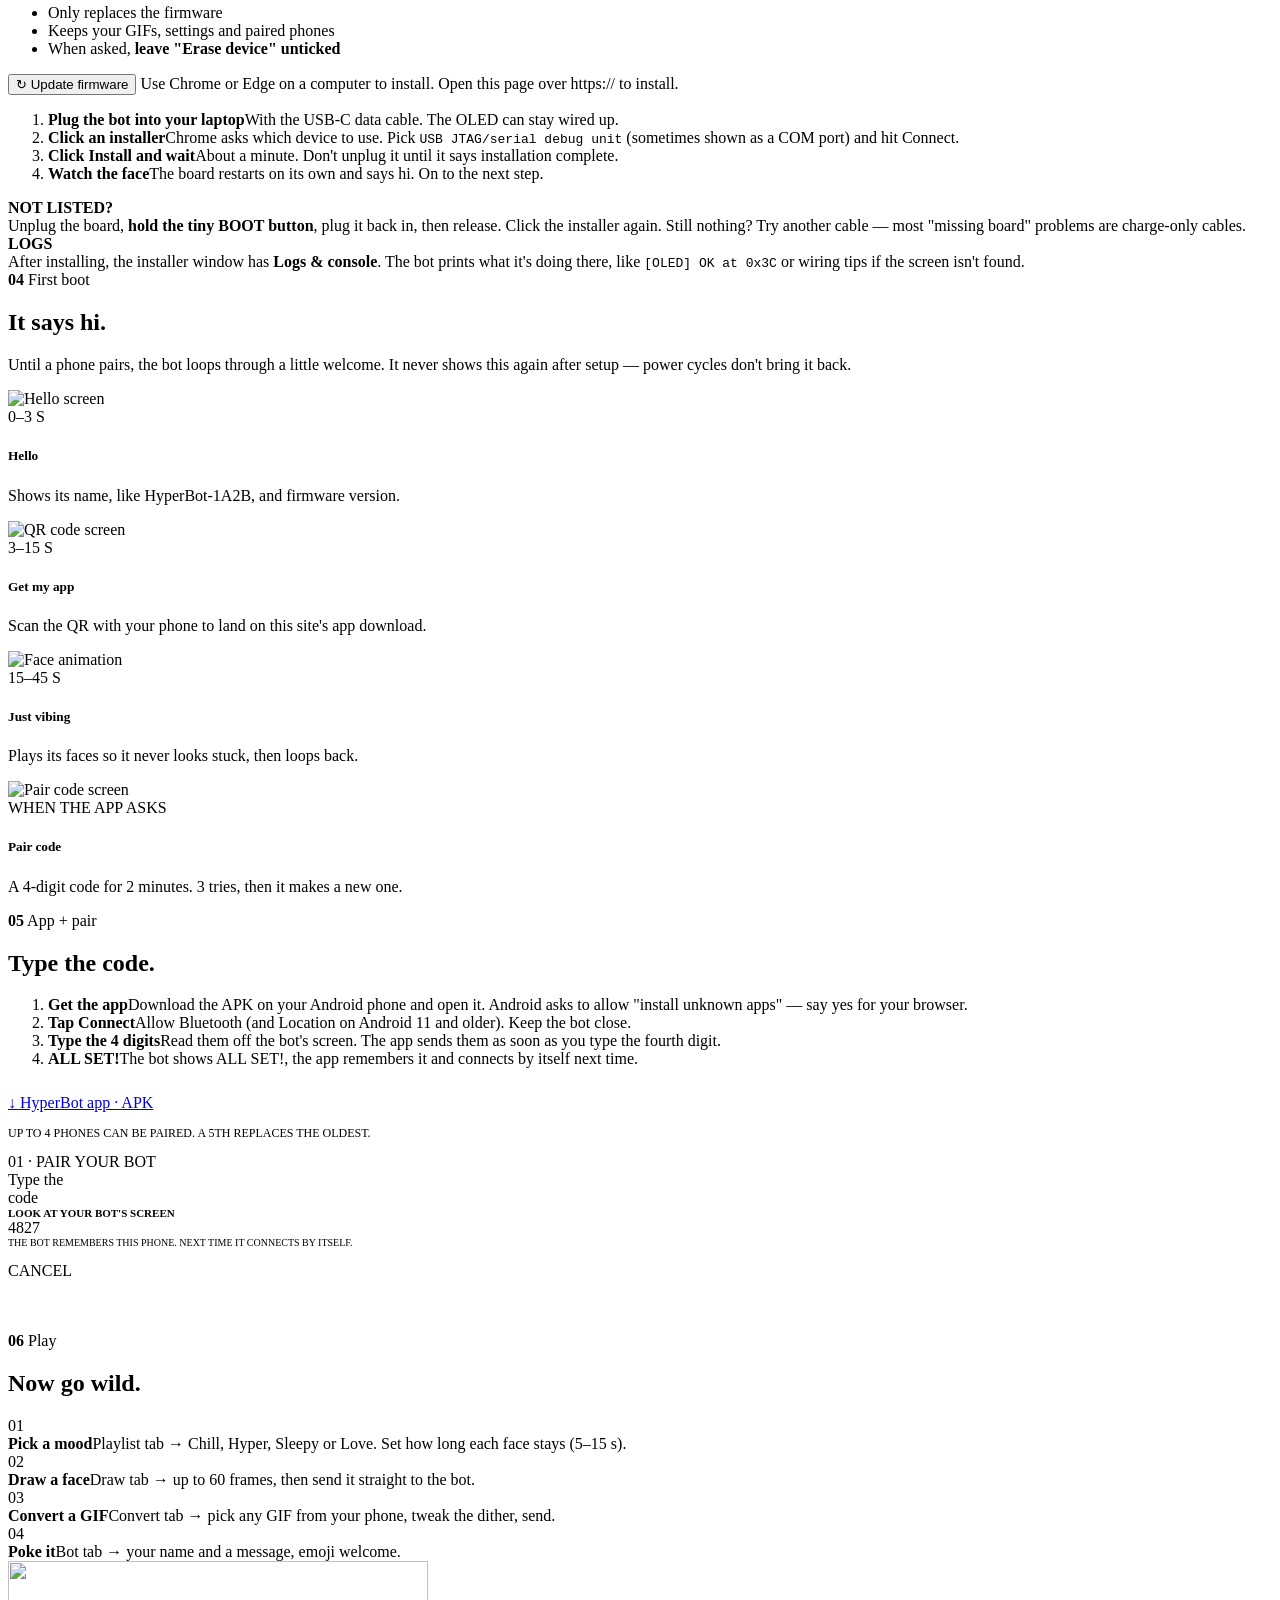
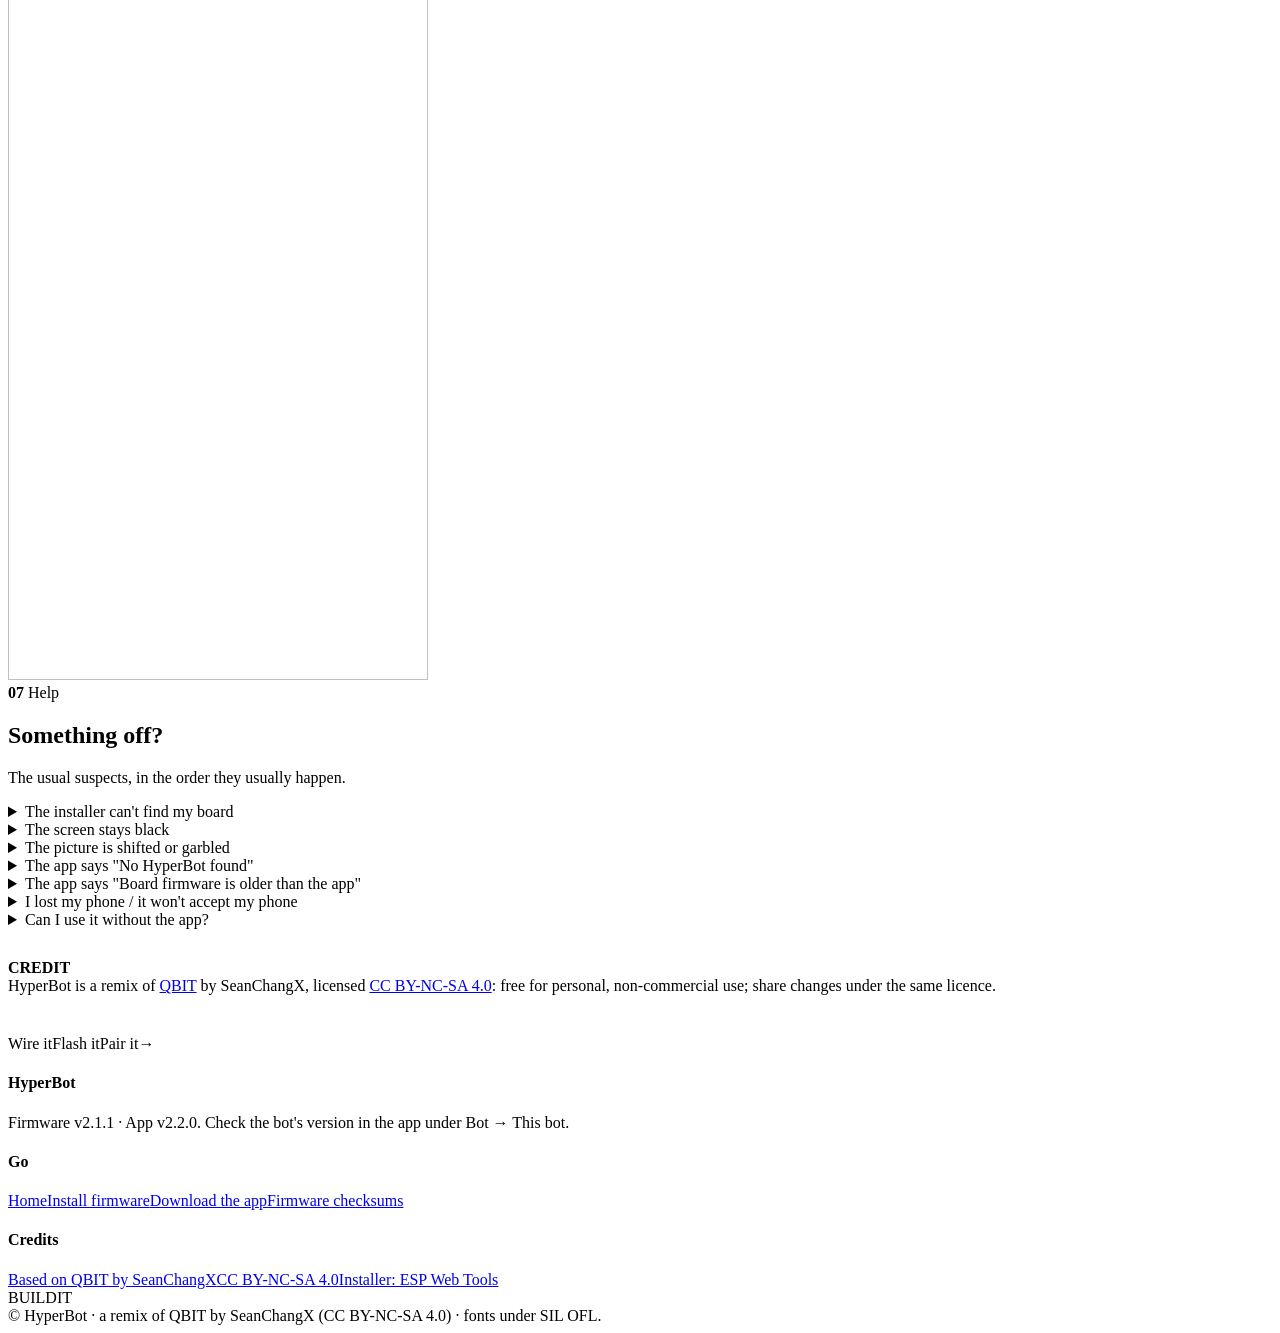
==== commit c5ad4d45: "DONE2" ====
--- a/web/build.html
+++ b/web/build.html
@@ -32,7 +32,7 @@
       <a class="active" href="#install">Install</a>
       <a href="#pair">Pair</a>
       <a href="#help">Help</a>
-      <a class="cta" href="/downloads/HyperBot-2.1.0.apk" download>↓ App</a>
+      <a class="cta" href="/downloads/HyperBot-2.2.0.apk" download>↓ App</a>
     </nav>
   </div>
 </header>
@@ -264,7 +264,7 @@
             <li><div><strong>ALL SET!</strong>The bot shows ALL SET!, the app remembers it and connects by itself next time.</div></li>
           </ol>
           <div class="btn-row" style="margin-top:26px">
-            <a class="btn lime" href="/downloads/HyperBot-2.1.0.apk" download>↓ HyperBot app · APK</a>
+            <a class="btn lime" href="/downloads/HyperBot-2.2.0.apk" download>↓ HyperBot app · APK</a>
           </div>
           <p class="mono" style="font-size:12px;margin-top:14px">UP TO 4 PHONES CAN BE PAIRED. A 5TH REPLACES THE OLDEST.</p>
         </div>
@@ -318,8 +318,8 @@
   <div class="footer-strip"><div class="wrap"><span>Wire it</span><i></i><span>Flash it</span><i></i><span>Pair it</span><i></i><span>→</span></div></div>
   <div class="wrap">
     <div class="footer-grid">
-      <div><h4>HyperBot</h4><p>Firmware v2.1.1 · App v2.1.0. Check the bot's version in the app under Bot → This bot.</p></div>
-      <div><h4>Go</h4><a href="/">Home</a><a href="#install">Install firmware</a><a href="/downloads/HyperBot-2.1.0.apk" download>Download the app</a><a href="/firmware/SHA256SUMS.txt">Firmware checksums</a></div>
+      <div><h4>HyperBot</h4><p>Firmware v2.1.1 · App v2.2.0. Check the bot's version in the app under Bot → This bot.</p></div>
+      <div><h4>Go</h4><a href="/">Home</a><a href="#install">Install firmware</a><a href="/downloads/HyperBot-2.2.0.apk" download>Download the app</a><a href="/firmware/SHA256SUMS.txt">Firmware checksums</a></div>
       <div><h4>Credits</h4><a href="https://github.com/SeanChangX/QBIT" rel="noopener">Based on QBIT by SeanChangX</a><a href="https://creativecommons.org/licenses/by-nc-sa/4.0/" rel="noopener">CC BY-NC-SA 4.0</a><a href="https://github.com/esphome/esp-web-tools" rel="noopener">Installer: ESP Web Tools</a></div>
     </div>
     <div class="giant reveal wipe">BUILD<span>IT</span></div>
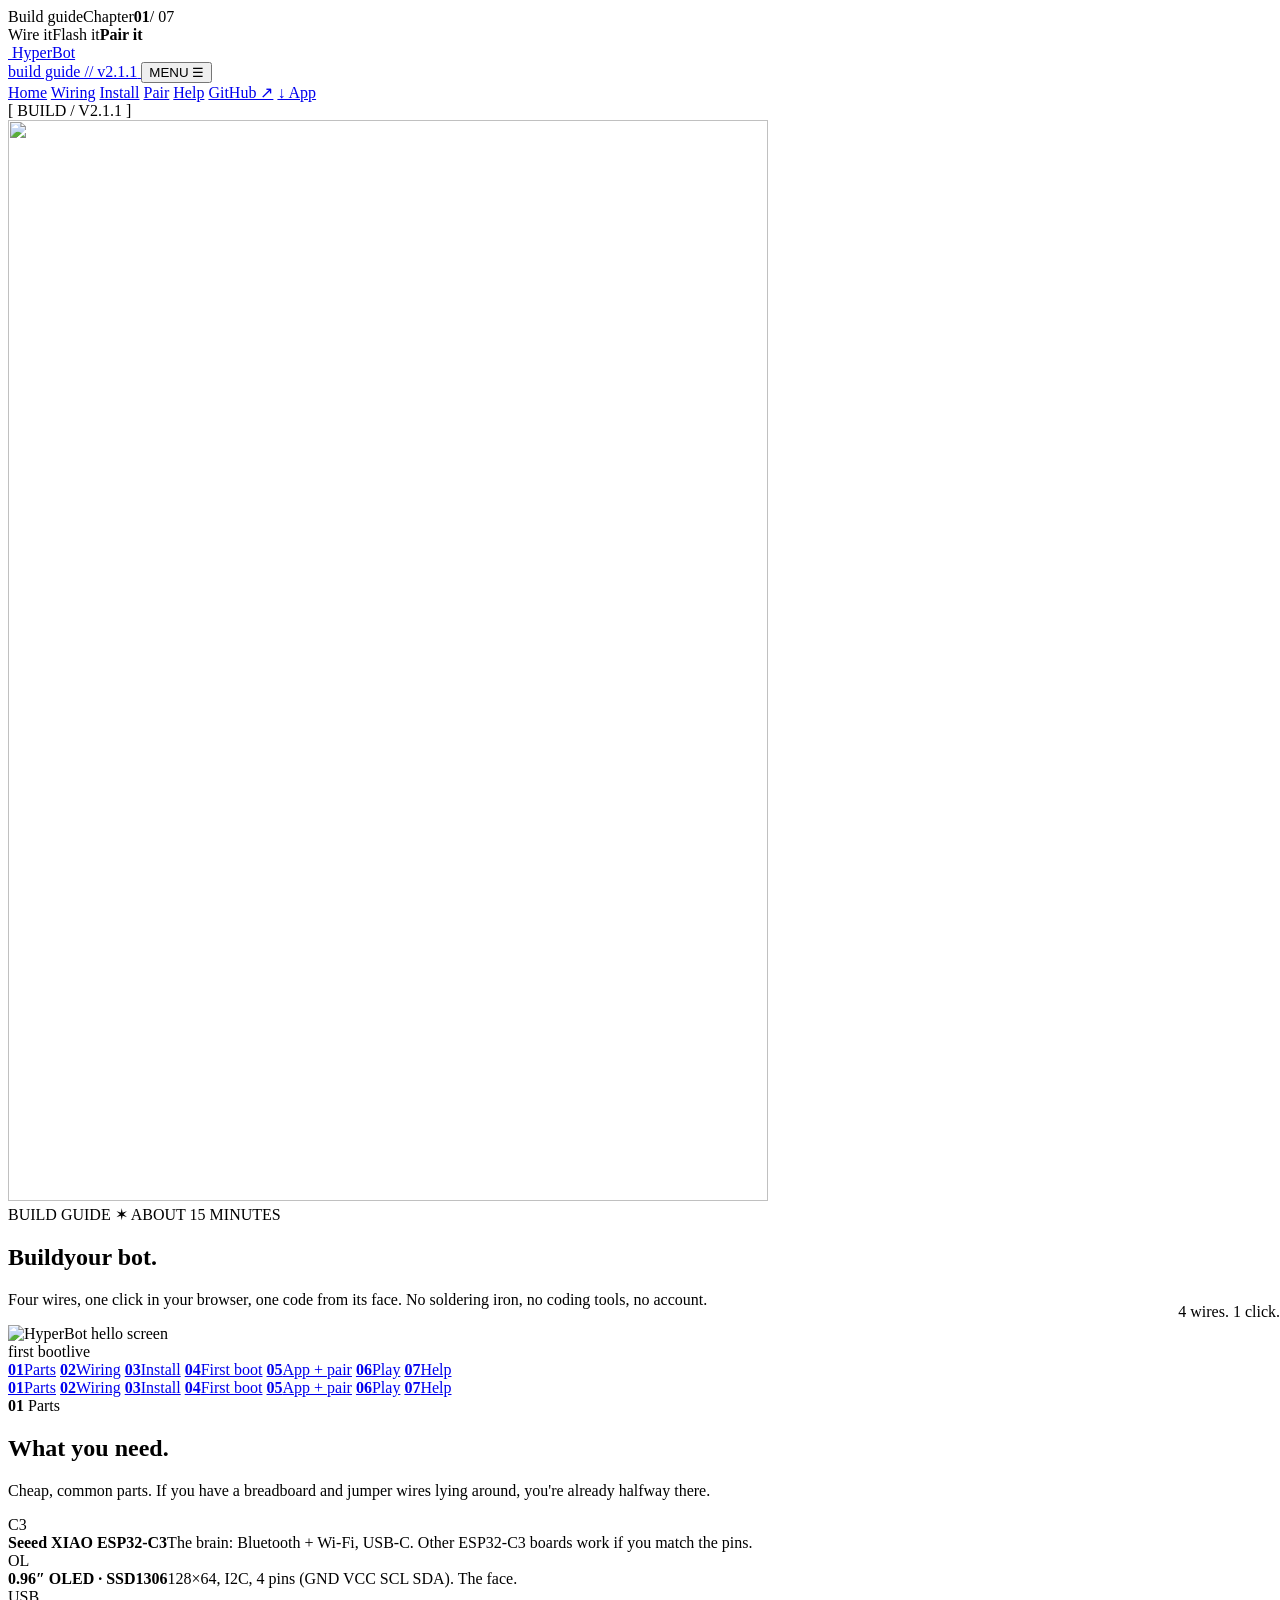
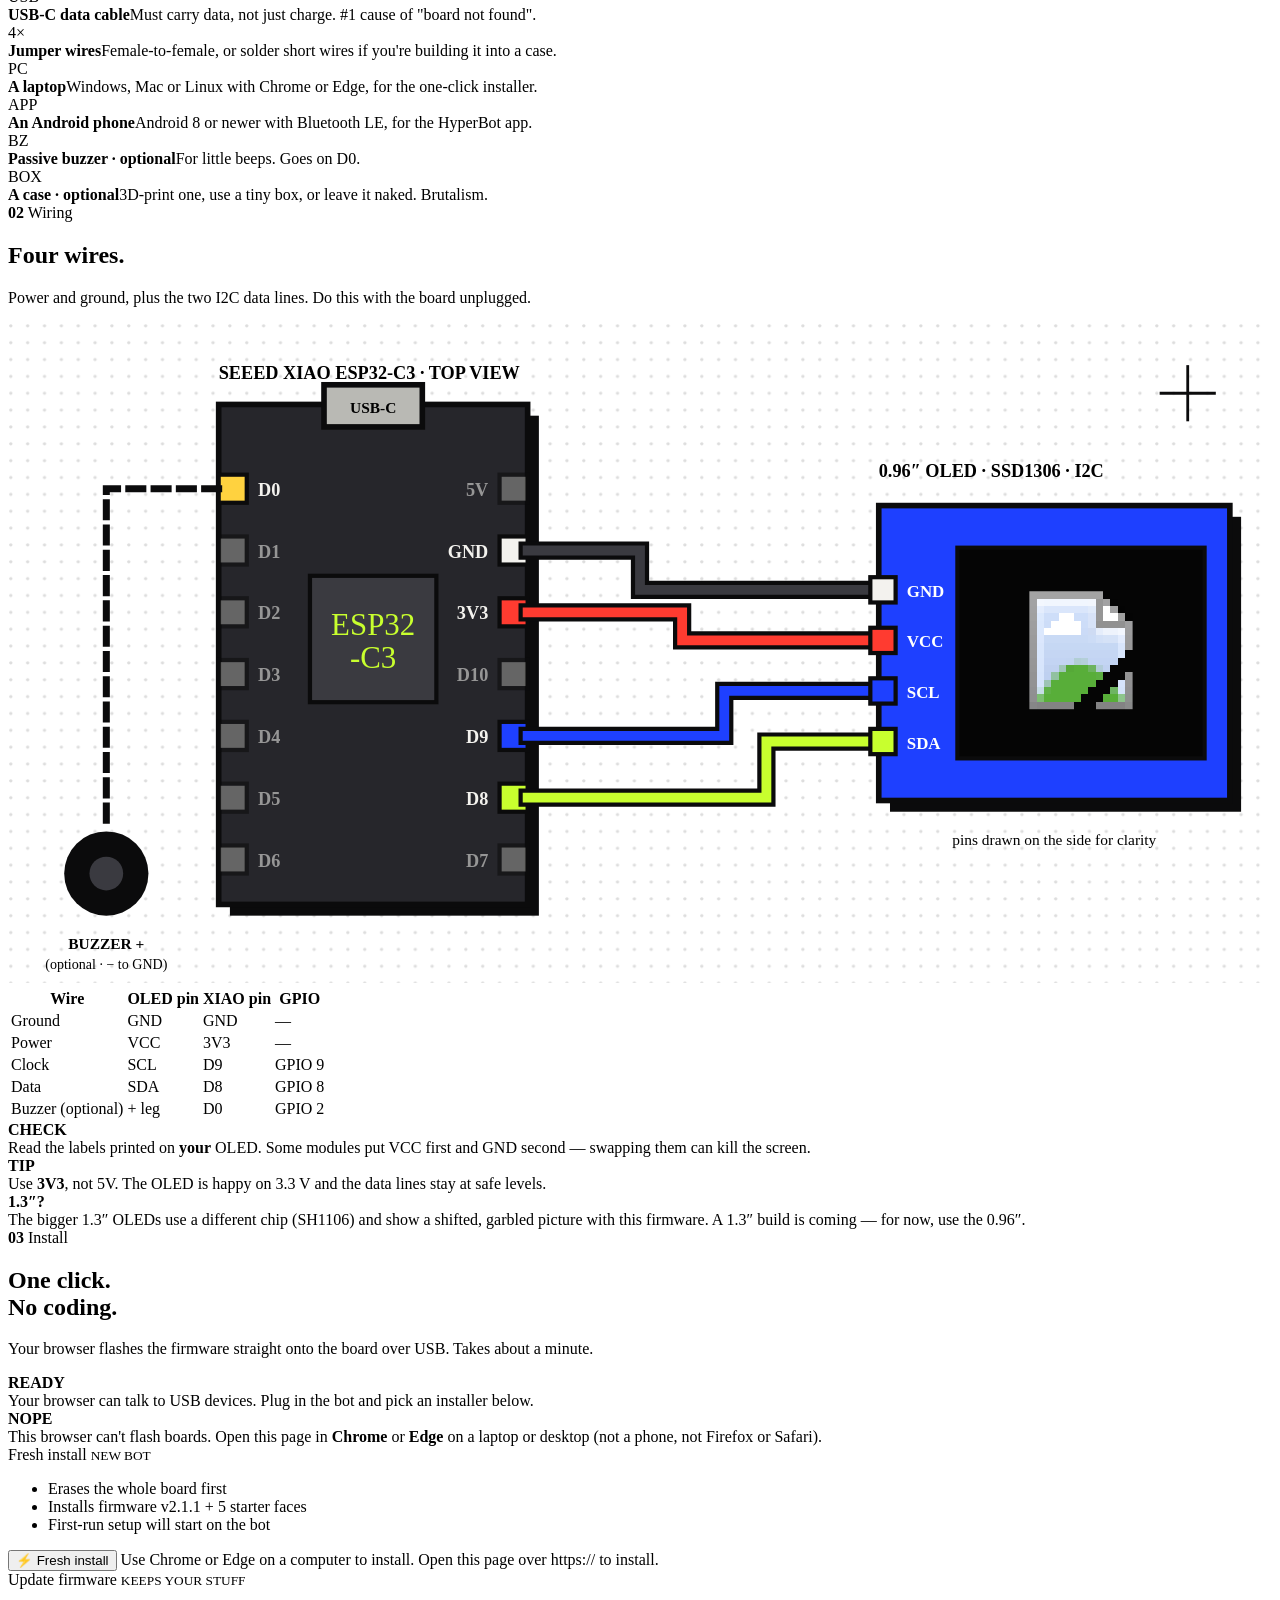
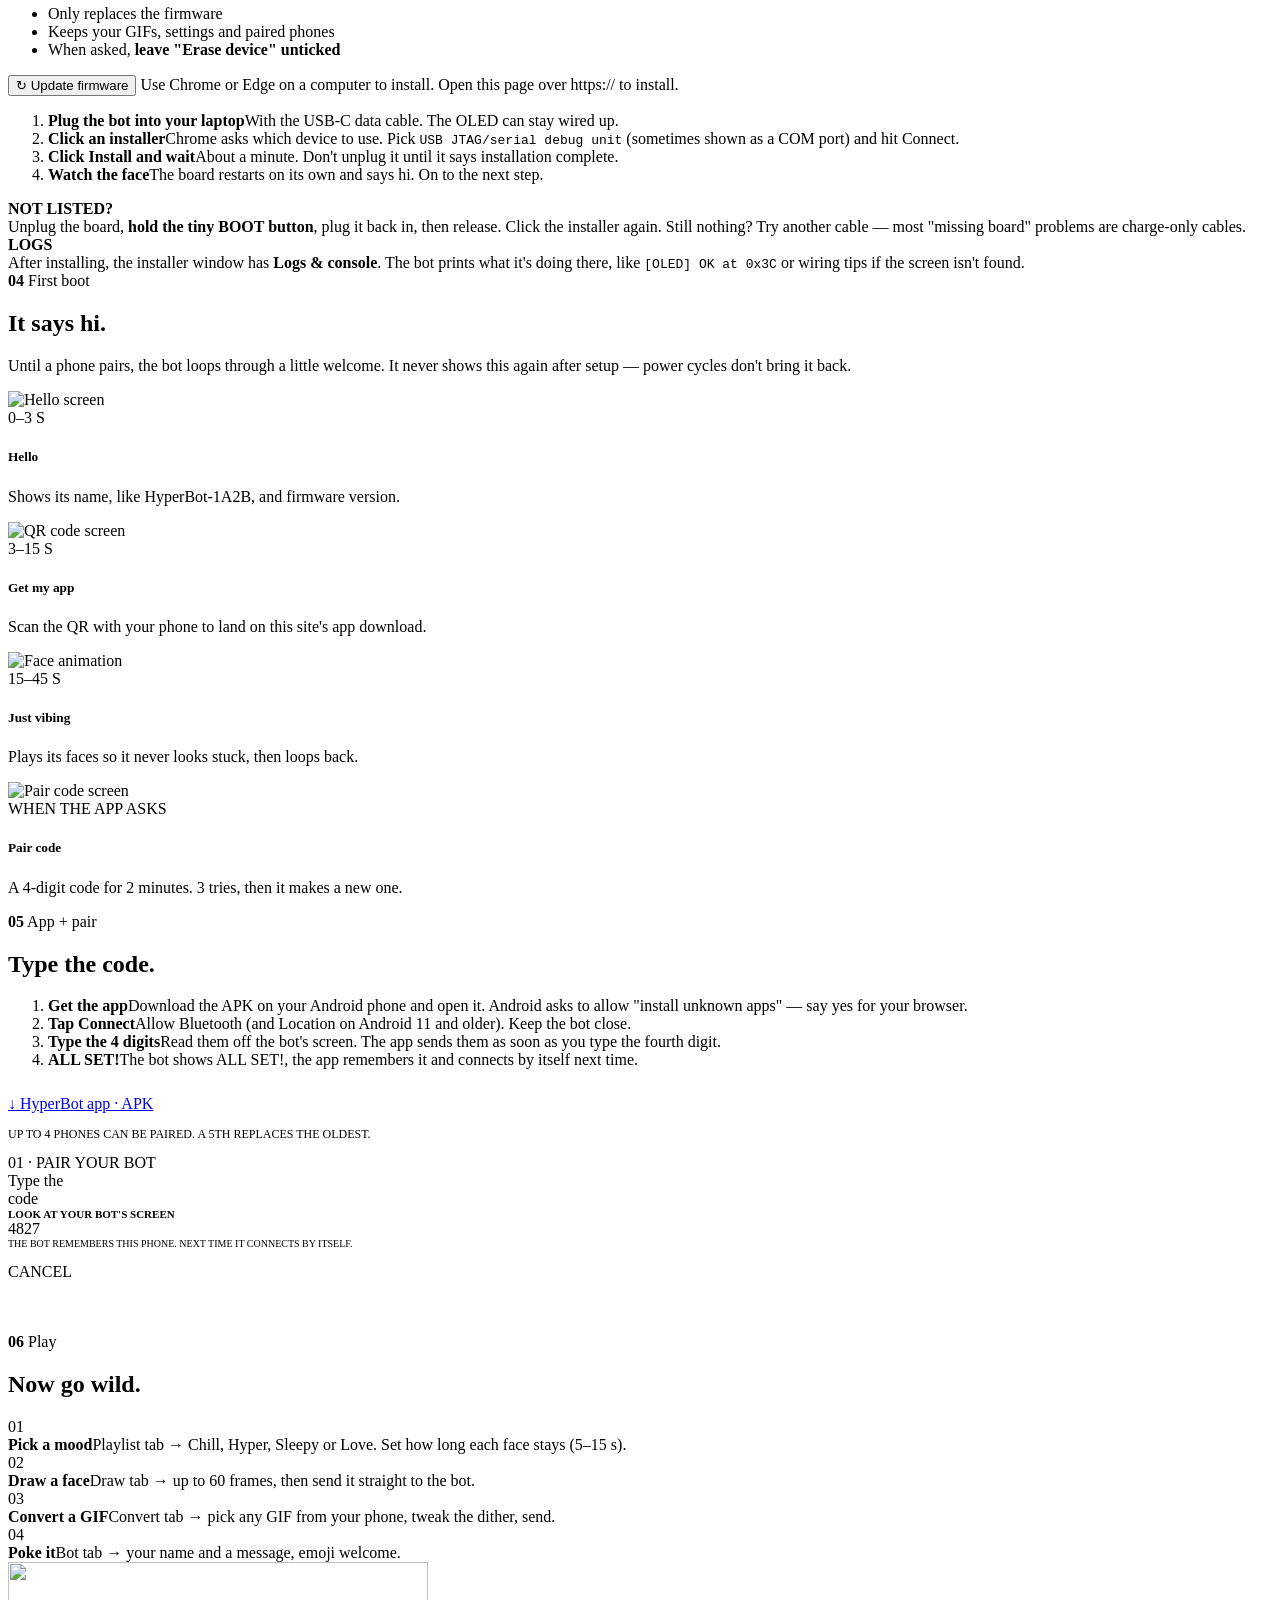
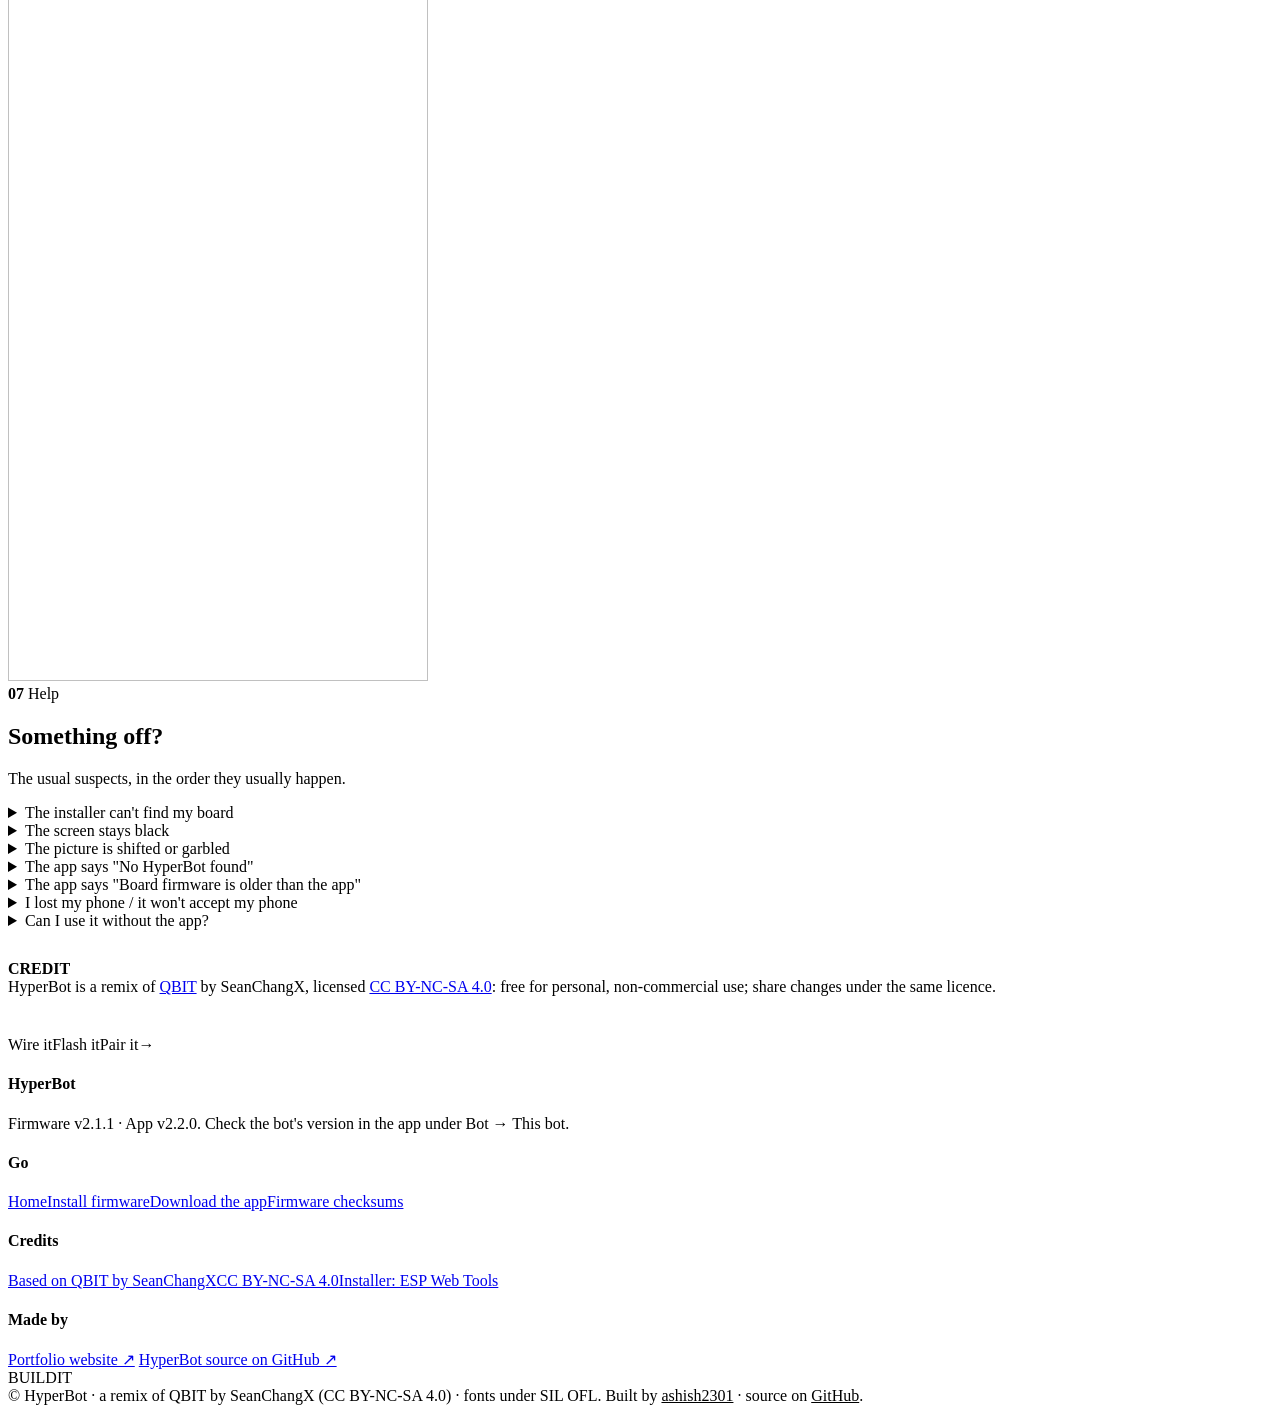
==== commit a2739926: "Site: link portfolio and GitHub repo in nav and footer Co-Authored-By: Claude Opus 5.5 <noreply@anth" ====
--- a/web/build.html
+++ b/web/build.html
@@ -32,6 +32,7 @@
       <a class="active" href="#install">Install</a>
       <a href="#pair">Pair</a>
       <a href="#help">Help</a>
+      <a href="https://github.com/ashish22cse221/HYPER_BOT" target="_blank" rel="noopener">GitHub ↗</a>
       <a class="cta" href="/downloads/HyperBot-2.2.0.apk" download>↓ App</a>
     </nav>
   </div>
@@ -321,9 +322,14 @@
       <div><h4>HyperBot</h4><p>Firmware v2.1.1 · App v2.2.0. Check the bot's version in the app under Bot → This bot.</p></div>
       <div><h4>Go</h4><a href="/">Home</a><a href="#install">Install firmware</a><a href="/downloads/HyperBot-2.2.0.apk" download>Download the app</a><a href="/firmware/SHA256SUMS.txt">Firmware checksums</a></div>
       <div><h4>Credits</h4><a href="https://github.com/SeanChangX/QBIT" rel="noopener">Based on QBIT by SeanChangX</a><a href="https://creativecommons.org/licenses/by-nc-sa/4.0/" rel="noopener">CC BY-NC-SA 4.0</a><a href="https://github.com/esphome/esp-web-tools" rel="noopener">Installer: ESP Web Tools</a></div>
+      <div>
+        <h4>Made by</h4>
+        <a href="https://ashish2301.netlify.app" target="_blank" rel="noopener">Portfolio website ↗</a>
+        <a href="https://github.com/ashish22cse221/HYPER_BOT" target="_blank" rel="noopener">HyperBot source on GitHub ↗</a>
+      </div>
     </div>
     <div class="giant reveal wipe">BUILD<span>IT</span></div>
-    <div class="credit">© <span data-year></span> HyperBot · a remix of QBIT by SeanChangX (CC BY-NC-SA 4.0) · fonts under SIL OFL.</div>
+    <div class="credit">© <span data-year></span> HyperBot · a remix of QBIT by SeanChangX (CC BY-NC-SA 4.0) · fonts under SIL OFL. Built by <a style="display:inline;color:var(--lime)" href="https://ashish2301.netlify.app" target="_blank" rel="noopener">ashish2301</a> · source on <a style="display:inline;color:var(--lime)" href="https://github.com/ashish22cse221/HYPER_BOT" target="_blank" rel="noopener">GitHub</a>.</div>
   </div>
 </footer>
 
